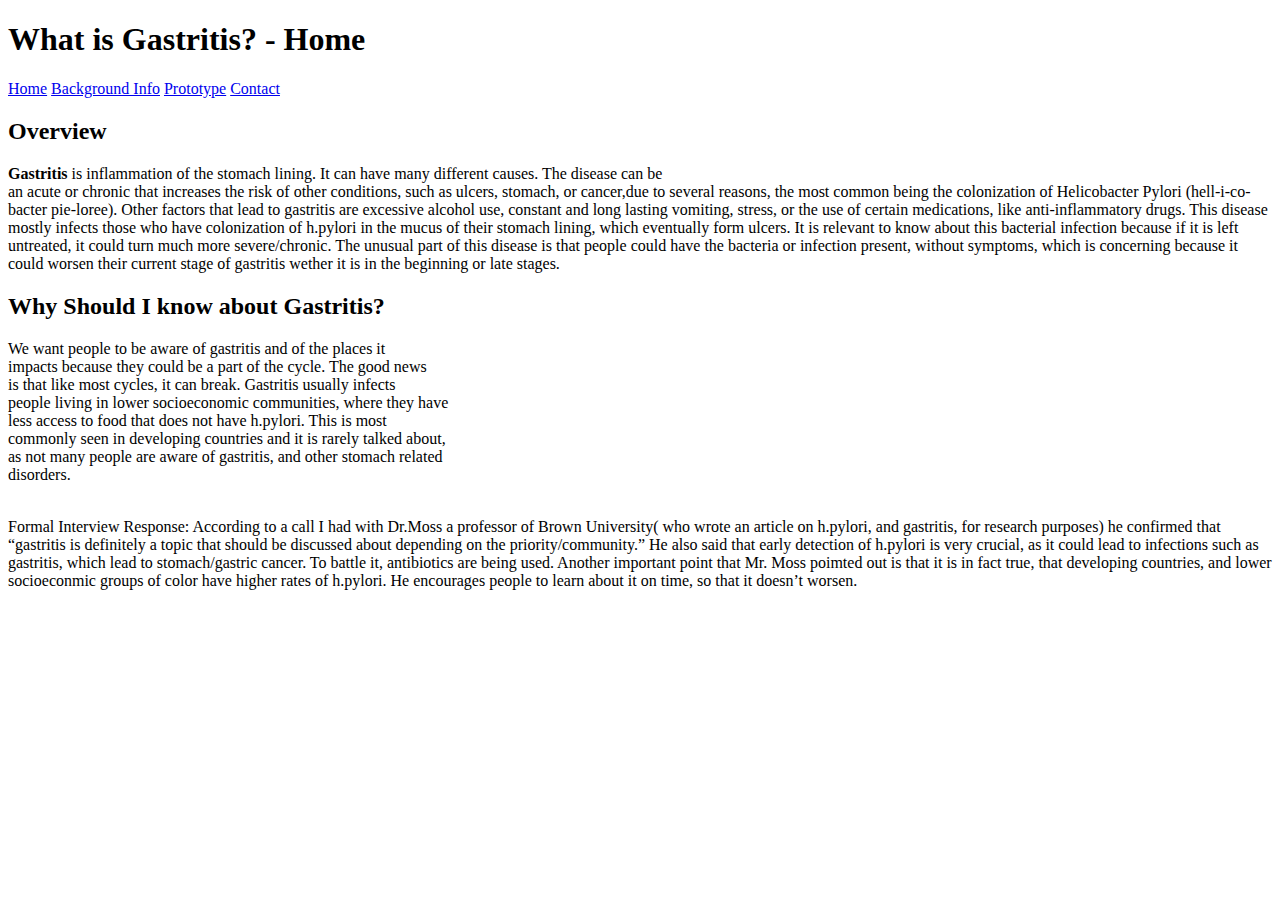
==== Final-Project/index.html @ 9b564865 "Merge 9da83e606ccb5e366f5491ed5f5fab69974c873c into bba956b00f7b856a3be4b0b43957f3fd3c39aa6f" ====
<!DOCTYPE html>
<html>
<head>

  <title> Gastritis </title>
    <link rel="stylesheet" href= "style/main.css">
    <link href="https://fonts.googleapis.com/css?family=Open+Sans&display=swap" rel="stylesheet">
  </head>

      <h1> What is Gastritis? - Home</h1>
      <nav class="navbar navbar-default navbar-fixed-top top-nav">
                     <div class="container nav">
           <a href="index.html"class="active">Home</a>
           <a href="info.html">Background Info</a>
           <a href="prototype.html" >Prototype</a>
           <a href="contact.html">Contact</a>
       </div>
       </nav>
         </header>
    <h2> Overview </h2>


<p> <b>Gastritis</b> is inflammation of the stomach lining. It
  can have many different causes. The disease can be <br>
   an acute or chronic that increases the risk of other
    conditions, such as ulcers, stomach, or cancer,due to several
    reasons, the most common being the colonization of Helicobacter
    Pylori (hell-i-co-bacter pie-loree). Other factors that lead to
gastritis are excessive alcohol use, constant and long lasting
vomiting, stress, or the use of certain medications, like anti-inflammatory
drugs. This disease mostly infects those who have colonization of h.pylori
in the mucus of their stomach lining, which eventually form ulcers. It is
 relevant to know about this bacterial infection because if it is left
 untreated, it could turn much more severe/chronic. The unusual part of
  this disease is that people could have the bacteria or infection present,
  without symptoms, which is concerning because it could worsen their current
  stage of gastritis wether it is in the beginning or late stages.
</p>

     
     <h2> Why Should I know about Gastritis?</h2>
    <p> We want people to be aware of gastritis and of the places it<br>
       impacts because they could be a part of the cycle. The good news<br>
      is that like most cycles, it can break. Gastritis usually infects <br>
      people living in lower socioeconomic communities, where they have<br>
       less access to food that does not have h.pylori. This is most<br>
       commonly seen in developing countries and it is rarely talked about,<br>
     as not many people are aware of gastritis, and other stomach related <br>
     disorders.<br><br>

   </p>



    <p> Formal Interview Response: According to a call I had with Dr.Moss a
   professor of Brown University( who wrote an article on h.pylori, and
   gastritis, for research purposes) he confirmed that “gastritis is definitely
   a topic that should be discussed about depending on the priority/community.”
  He also said that early detection of h.pylori is very crucial, as it could lead
  to infections such as gastritis, which lead to stomach/gastric cancer. To
   battle it, antibiotics are being used.
  Another important point that Mr. Moss poimted out is that it is in fact true,
 that developing countries, and lower socioeconmic groups of color have higher
 rates of h.pylori. He encourages people to learn about it on time, so that it
      doesn’t worsen.</p>
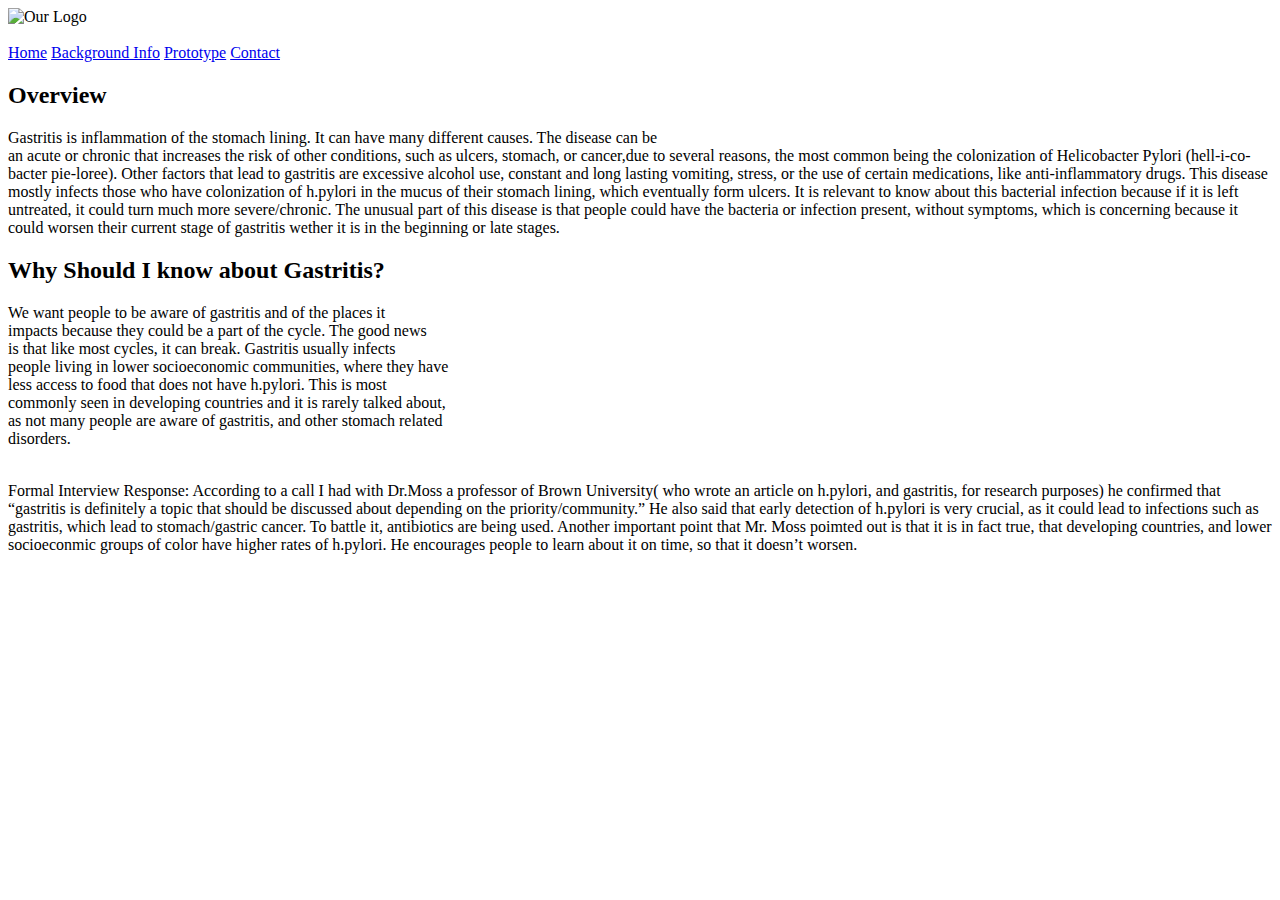
==== commit 9cccc038: "Update index.html" ====
--- a/Final-Project/index.html
+++ b/Final-Project/index.html
@@ -7,7 +7,14 @@
     <link href="https://fonts.googleapis.com/css?family=Open+Sans&display=swap" rel="stylesheet">
   </head>
 
-      <h1> What is Gastritis? - Home</h1>
+    <div class="container header">
+
+  
+
+      <img id="logo" src="000.png" class="rotate90" width="150px" height="200px"  alt="Our Logo">
+
+    </div>
+    <br>
       <nav class="navbar navbar-default navbar-fixed-top top-nav">
                      <div class="container nav">
            <a href="index.html"class="active">Home</a>
@@ -20,7 +27,7 @@
     <h2> Overview </h2>
 
 
-<p> <b>Gastritis</b> is inflammation of the stomach lining. It
+    <p> Gastritis is inflammation of the stomach lining. It
   can have many different causes. The disease can be <br>
    an acute or chronic that increases the risk of other
     conditions, such as ulcers, stomach, or cancer,due to several
@@ -37,7 +44,7 @@
   stage of gastritis wether it is in the beginning or late stages.
 </p>
 
-     
+
      <h2> Why Should I know about Gastritis?</h2>
     <p> We want people to be aware of gastritis and of the places it<br>
        impacts because they could be a part of the cycle. The good news<br>
